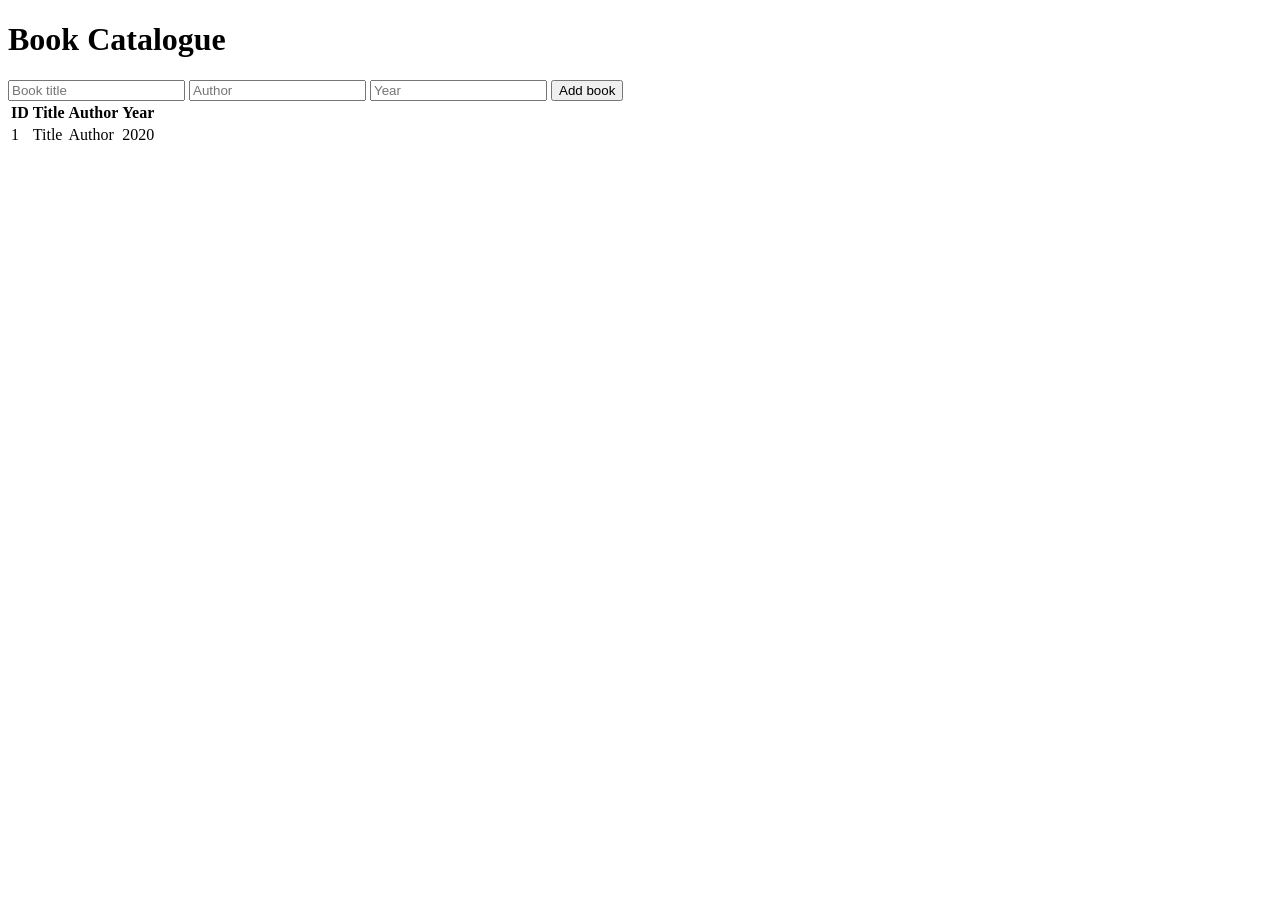
==== src/main/resources/templates/books/list.html @ a0be56fe "lab05: REST and MVC controllers, model, view, static resources" ====
<!DOCTYPE html>
<html lang="en"
      xmlns:th="http://www.thymeleaf.org">

<head>
    <meta charset="UTF-8">
    <title th:text="${title}">Book Catalogue</title>
    <link rel="stylesheet" th:href="@{/css/app.css}">
</head>

<body>

<div class="container">

    <h1 th:text="${title}">Book Catalogue</h1>

    <p th:if="${message}"
       class="flash"
       th:text="${message}">
    </p>

    <form method="post"
          action="/books"
          class="book-form">

        <input type="text"
               name="title"
               placeholder="Book title"
               required>

        <input type="text"
               name="author"
               placeholder="Author"
               required>

        <input type="number"
               name="year"
               placeholder="Year"
               required>

        <button type="submit">
            Add book
        </button>

    </form>

    <table>
        <thead>
        <tr>
            <th>ID</th>
            <th>Title</th>
            <th>Author</th>
            <th>Year</th>
        </tr>
        </thead>

        <tbody>
        <tr th:each="book : ${books}">
            <td th:text="${book.id}">1</td>
            <td th:text="${book.title}">Title</td>
            <td th:text="${book.author}">Author</td>
            <td th:text="${book.year}">2020</td>
        </tr>
        </tbody>
    </table>

</div>

</body>
</html>
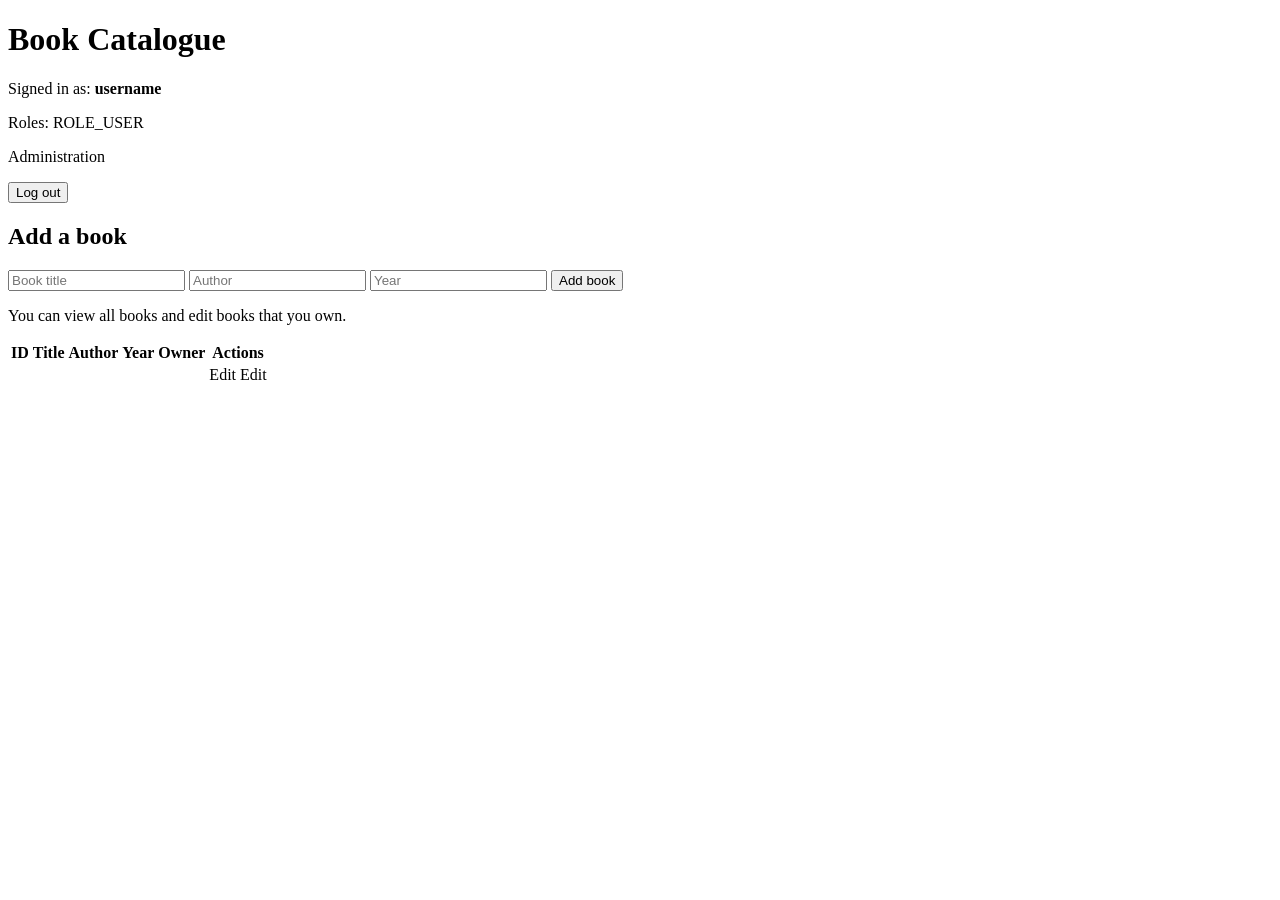
==== commit 426048f5: "lab10: database login, bcrypt, roles, csrf and book ownership" ====
--- a/src/main/resources/templates/books/list.html
+++ b/src/main/resources/templates/books/list.html
@@ -1,6 +1,7 @@
 <!DOCTYPE html>
 <html lang="en"
-      xmlns:th="http://www.thymeleaf.org">
+      xmlns:th="http://www.thymeleaf.org"
+      xmlns:sec="http://www.thymeleaf.org/extras/spring-security">
 
 <head>
     <meta charset="UTF-8">
@@ -14,35 +15,63 @@
 
     <h1 th:text="${title}">Book Catalogue</h1>
 
+    <p>
+        Signed in as:
+        <strong sec:authentication="name">username</strong>
+    </p>
+
+    <p>
+        Roles:
+        <span sec:authentication="principal.authorities">
+            ROLE_USER
+        </span>
+    </p>
+
+    <p sec:authorize="hasRole('ADMIN')">
+        <a th:href="@{/admin}">Administration</a>
+    </p>
+
+    <form th:action="@{/logout}" method="post">
+        <button type="submit">Log out</button>
+    </form>
+
     <p th:if="${message}"
        class="flash"
        th:text="${message}">
     </p>
 
-    <form method="post"
-          action="/books"
-          class="book-form">
+    <div sec:authorize="hasRole('ADMIN')">
 
-        <input type="text"
-               name="title"
-               placeholder="Book title"
-               required>
+        <h2>Add a book</h2>
 
-        <input type="text"
-               name="author"
-               placeholder="Author"
-               required>
+        <form method="post"
+              th:action="@{/books}"
+              class="book-form">
 
-        <input type="number"
-               name="year"
-               placeholder="Year"
-               required>
+            <input type="text"
+                   name="title"
+                   placeholder="Book title"
+                   required>
 
-        <button type="submit">
-            Add book
-        </button>
+            <input type="text"
+                   name="author"
+                   placeholder="Author"
+                   required>
 
-    </form>
+            <input type="number"
+                   name="year"
+                   placeholder="Year"
+                   required>
+
+            <button type="submit">Add book</button>
+
+        </form>
+
+    </div>
+
+    <p sec:authorize="!hasRole('ADMIN')">
+        You can view all books and edit books that you own.
+    </p>
 
     <table>
         <thead>
@@ -51,15 +80,31 @@
             <th>Title</th>
             <th>Author</th>
             <th>Year</th>
+            <th>Owner</th>
+            <th>Actions</th>
         </tr>
         </thead>
 
         <tbody>
         <tr th:each="book : ${books}">
-            <td th:text="${book.id}">1</td>
-            <td th:text="${book.title}">Title</td>
-            <td th:text="${book.author}">Author</td>
-            <td th:text="${book.year}">2020</td>
+            <td th:text="${book.id}"></td>
+            <td th:text="${book.title}"></td>
+            <td th:text="${book.author}"></td>
+            <td th:text="${book.year}"></td>
+            <td th:text="${book.ownerUsername}"></td>
+
+            <td>
+                <a sec:authorize="hasRole('ADMIN')"
+                   th:href="@{/books/{id}/edit(id=${book.id})}">
+                    Edit
+                </a>
+
+                <a sec:authorize="!hasRole('ADMIN')"
+                   th:if="${book.ownerUsername == #authentication.name}"
+                   th:href="@{/books/{id}/edit(id=${book.id})}">
+                    Edit
+                </a>
+            </td>
         </tr>
         </tbody>
     </table>
